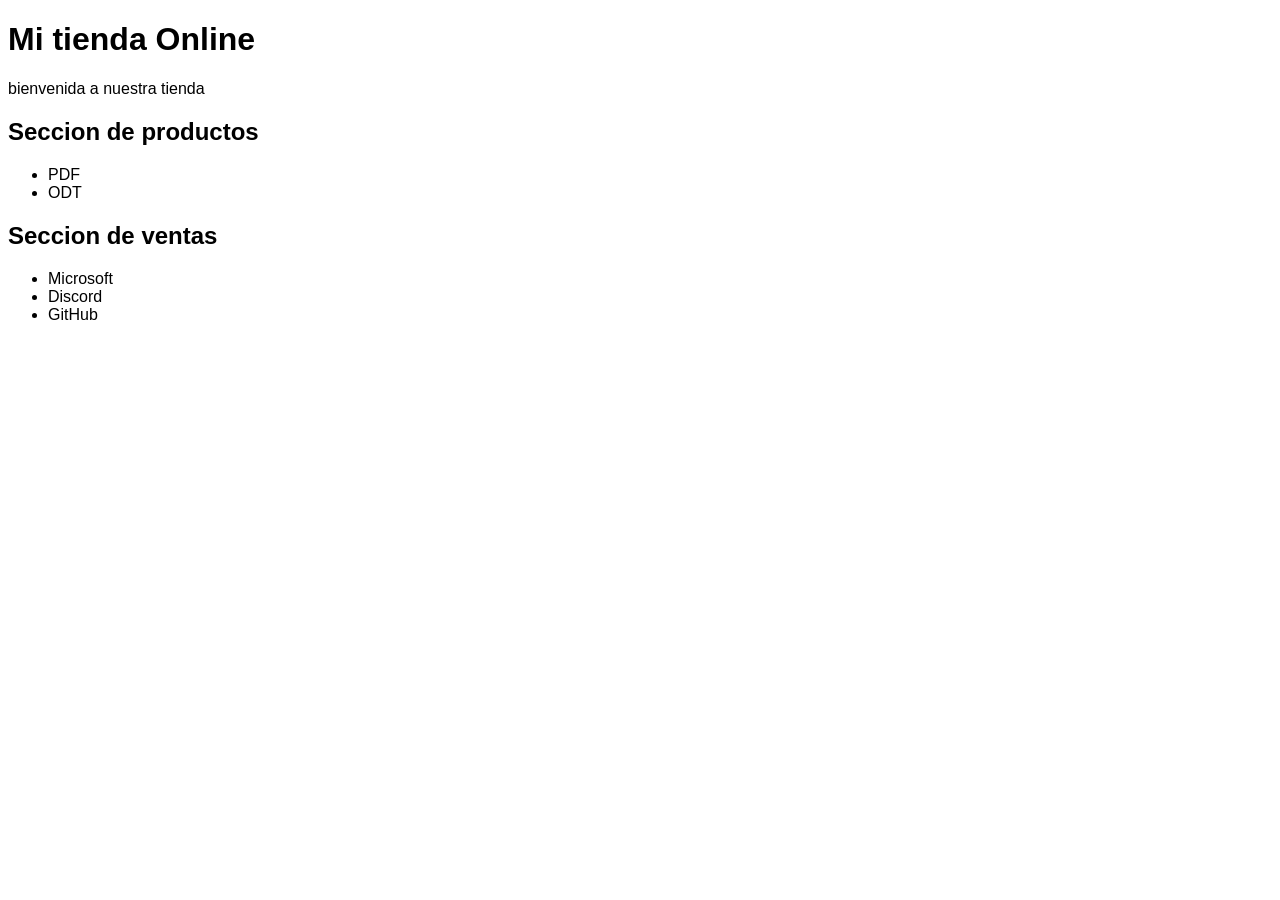
==== index.html @ 8ff8069b "Noveno commit: eliminar cierre de etiqueta" ====
<!DOCTYPE html>
<html lang="es">
<head>
<meta charset="UTF-8">
<title>Mi Tienda Online</title>
<link rel="stylesheet" href="estilos.css"
</head>
<h1>Mi tienda Online</h1>
<p>bienvenida a nuestra tienda</p>
<h2>Seccion de productos</h2>
<ul>
    <li>PDF</li>
    <li>ODT</li>
</ul>
<h2>Seccion de ventas</h2>
<ul>
    <li>Microsoft</li>
    <li>Discord</li>
    <li>GitHub</li>
</ul>
<body>
</body>
</html>
---- estilos.css ----
body { 
    font-family: Arial, sans-serif; 
    
}
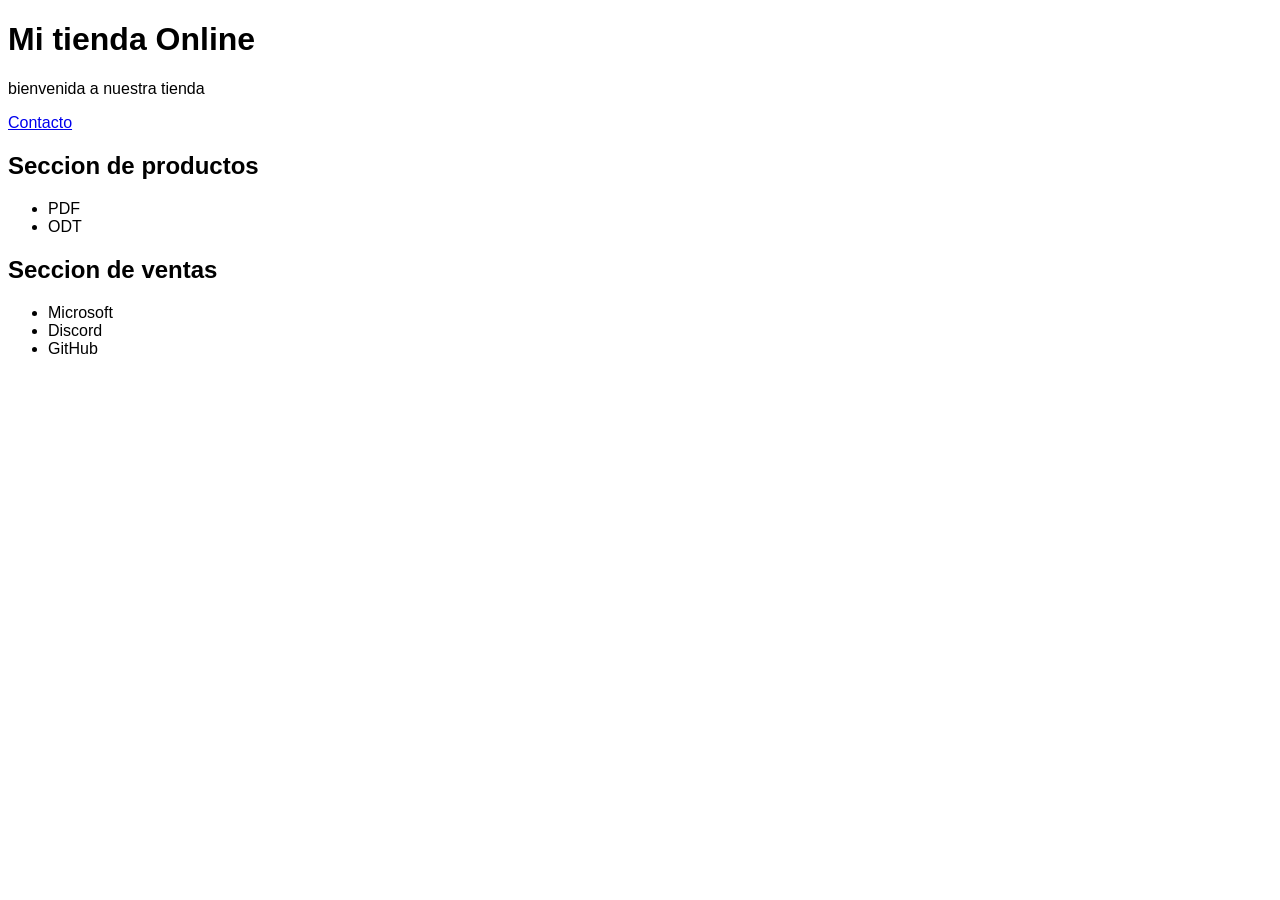
==== commit c6a1ee79: "Vigesimo tercero: enlace en index.html" ====
--- a/index.html
+++ b/index.html
@@ -3,10 +3,11 @@
 <head>
 <meta charset="UTF-8">
 <title>Mi Tienda Online</title>
-<link rel="stylesheet" href="estilos.css"
+<link rel="stylesheet" href="main.css">
 </head>
 <h1>Mi tienda Online</h1>
 <p>bienvenida a nuestra tienda</p>
+<a href="contacto.html">Contacto</a>
 <h2>Seccion de productos</h2>
 <ul>
     <li>PDF</li>
--- a/main.css
+++ b/main.css
@@ -0,0 +1,4 @@
+body { 
+    font-family: Arial, sans-serif; 
+    
+}
